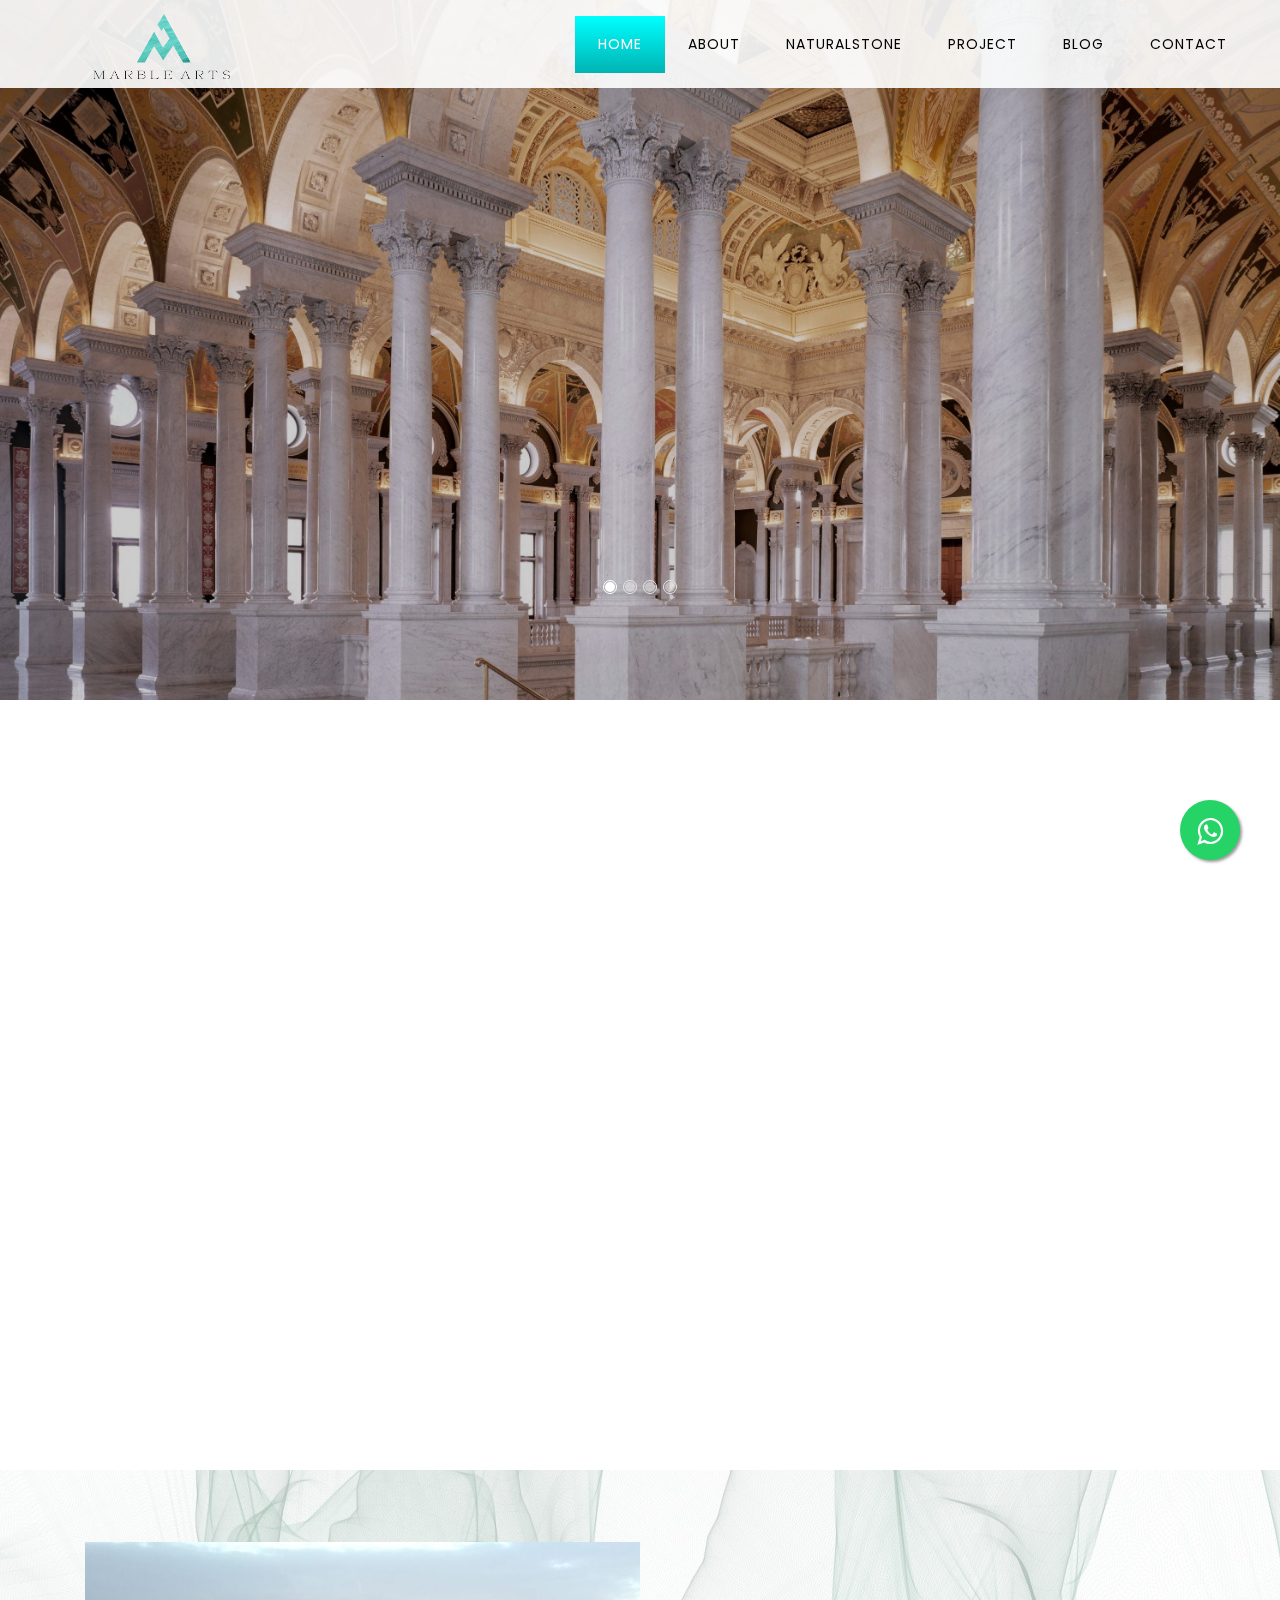
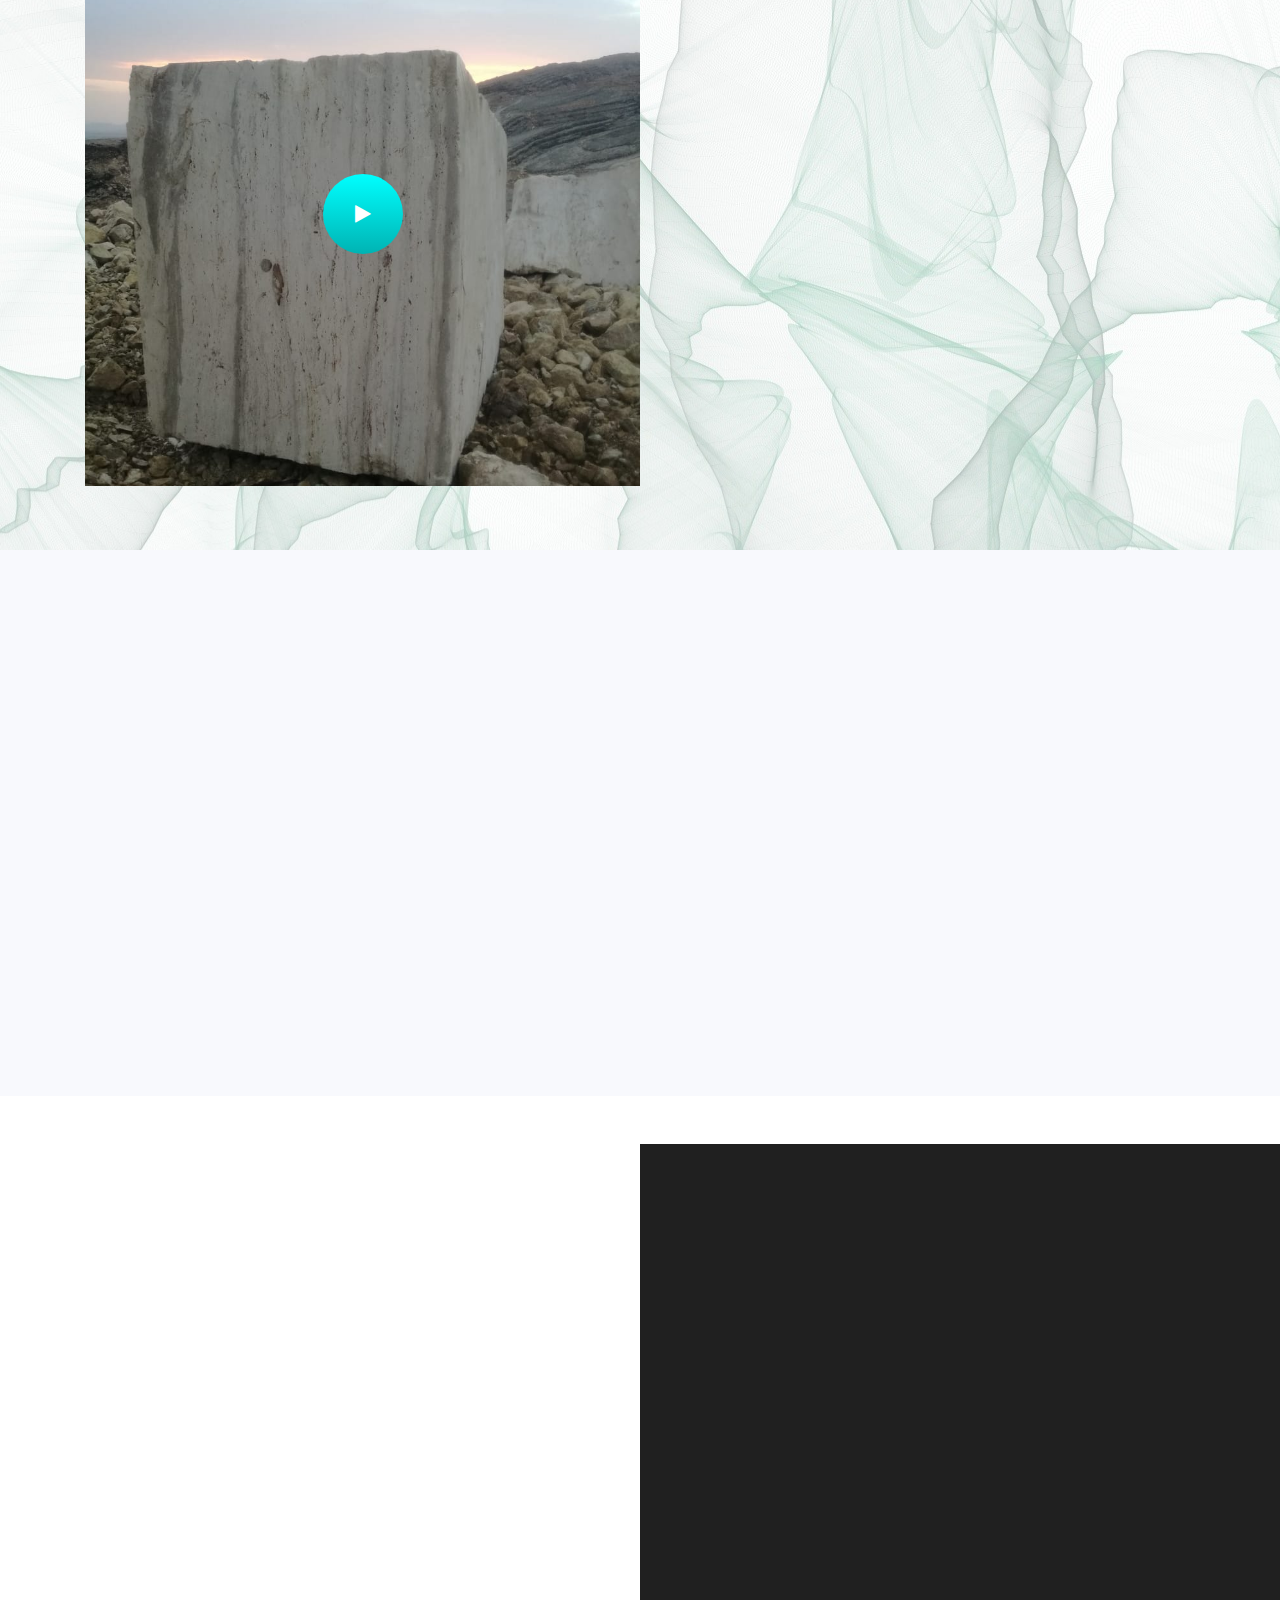
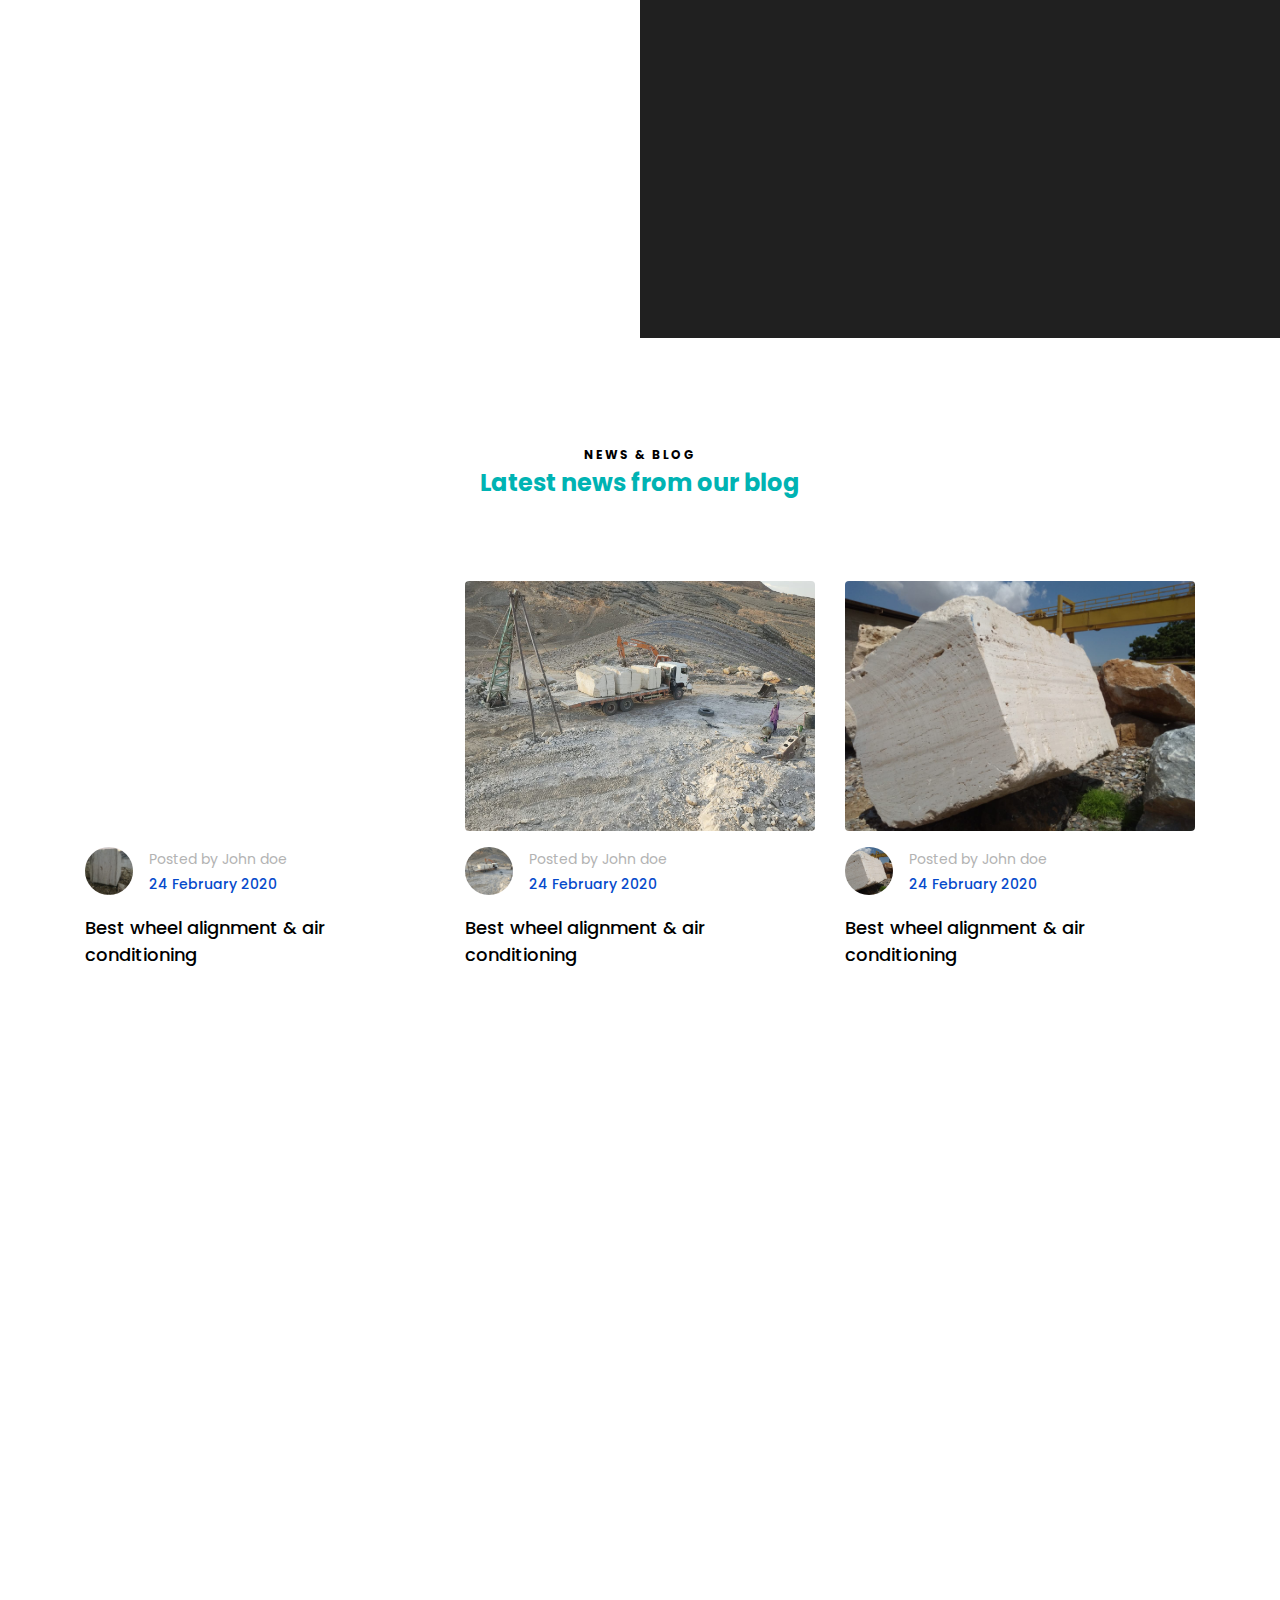
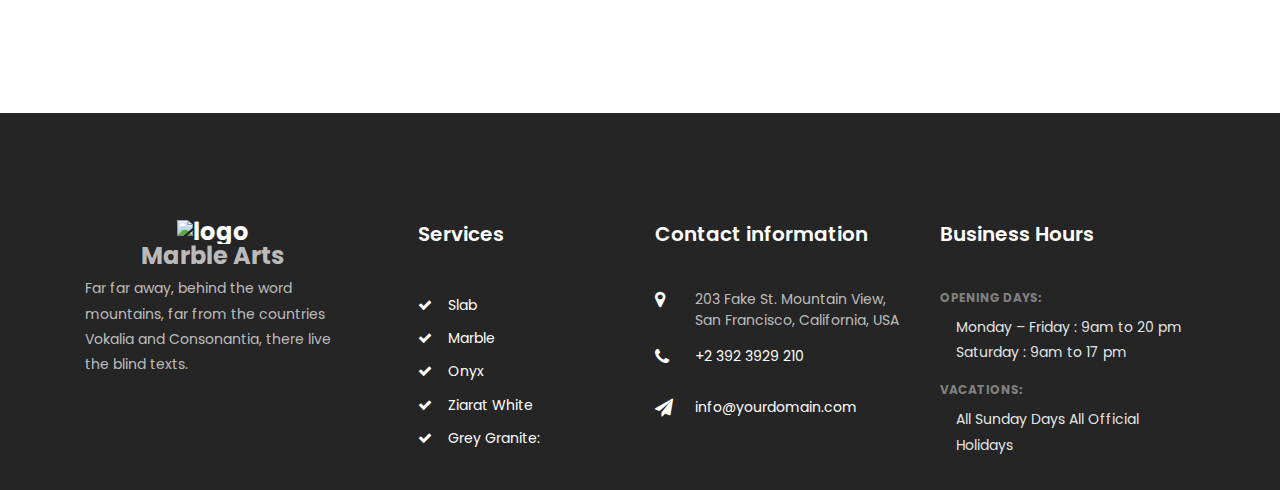
==== index.html @ d0c66770 "marble arts" ====
<!DOCTYPE html>
<html lang="en">

<head>
    <title>Marble-Arts| unique and quality stones</title>
    <link rel="icon" href="images/newimages/favicon (1).png">
    <meta charset="utf-8">
    <meta name="viewport" content="width=device-width, initial-scale=1, shrink-to-fit=no">

    <link href="https://fonts.googleapis.com/css?family=Poppins:300,400,500,600,700,800,900&display=swap" rel="stylesheet">

    <link rel="stylesheet" href="https://stackpath.bootstrapcdn.com/font-awesome/4.7.0/css/font-awesome.min.css">

    <link rel="stylesheet" href="css/animate.css">

    <link rel="stylesheet" href="css/owl.carousel.min.css">
    <link rel="stylesheet" href="css/owl.theme.default.min.css">
    <link rel="stylesheet" href="css/magnific-popup.css">

    <link rel="stylesheet" href="css/bootstrap-datepicker.css">
    <link rel="stylesheet" href="css/jquery.timepicker.css">

    <link rel="stylesheet" href="css/flaticon.css">
    <link rel="stylesheet" href="css/style.css">
    <link rel="stylesheet" href="https://cdnjs.cloudflare.com/ajax/libs/font-awesome/4.7.0/css/font-awesome.min.css">

    <link rel="stylesheet" href="https://maxcdn.bootstrapcdn.com/font-awesome/4.5.0/css/font-awesome.min.css">
    <a href="https://api.whatsapp.com/send?
			 phone=7310747066
			 &text=Hola%information%." class="float" target="_blank">
        <i class="fa fa-whatsapp my-float"></i>

    </a>

    <!-- CSS -->
    <style>
        .float {
            position: fixed;
            width: 60px;
            height: 60px;
            bottom: 40px;
            right: 40px;
            background-color: #25d366;
            color: #FFF;
            border-radius: 50px;
            text-align: center;
            font-size: 30px;
            box-shadow: 2px 2px 3px #999;
            z-index: 100;
        }
        
        .my-float {
            margin-top: 16px;
        }
    </style>

</head>

<body>
    <div class="wrap">
        <div class="container">
            <div class="row justify-content-between">
                <div class="col-md-3 d-flex align-items-center">
                    <a class="navbar-brand" href="index.html"><img class="logo-default" src="images/newimages/logo.png" alt="logo"></a>
                </div>
                <div class="col-md-7 ">
                    <div class="row">
                        <div class="col">
                            <nav class="navbar navbar-expand-lg navbar-dark ftco_navbar ftco-navbar-light" id="ftco-navbar">
                                <div class="container">
                                    <button class="navbar-toggler" type="button" data-toggle="collapse" data-target="#ftco-nav" aria-controls="ftco-nav" aria-expanded="false" aria-label="Toggle navigation">
										<span class="fa fa-bars"></span> Menu
									  </button>



                                    <div class="collapse navbar-collapse" id="ftco-nav">
                                        <ul class="navbar-nav mr-auto">
                                            <li class="nav-item active"><a href="index.html" class="nav-link">Home</a></li>
                                            <li class="nav-item"><a href="about.html" class="nav-link">About</a></li>

                                            <li class=" nav-item dropdown">
                                                <a href="#" class="nav-link " data-toggle="dropdown" role="button" aria-haspopup="true" aria-expanded="true"> <span class="nav-label">NaturalStone</span> <span class="caret"></span></a>
                                                <ul class=" nav-item dropdown-menu">

                                                    <li><a href="#">Slabs</a>

                                                    </li>
                                                    <li><a href="#">Blocks</a></li>
                                                </ul>
                                            </li>
                                            <li class="nav-item "><a href="project.html " class="nav-link ">Project</a></li>
                                            <li class="nav-item "><a href="blog.html " class="nav-link ">Blog</a></li>
                                            <li class="nav-item "><a href="contact.html " class="nav-link ">Contact</a></li>
                                        </ul>
                                    </div>
                                </div>
                            </nav>
                        </div>


                    </div>
                </div>
            </div>
        </div>
    </div>
    <!--<nav class="navbar navbar-expand-lg navbar-dark ftco_navbar bg-dark ftco-navbar-light " id="ftco-navbar ">
	    <div class="container ">
	    
	      <button class="navbar-toggler " type="button " data-toggle="collapse " data-target="#ftco-nav " aria-controls="ftco-nav " aria-expanded="false " aria-label="Toggle navigation ">
	        <span class="fa fa-bars "></span> Menu
	      </button>
				<form action="# " class="searchform order-lg-last ">
          <div class="form-group d-flex ">
            <input type="text " class="form-control pl-3 " placeholder="Search ">
            <button type="submit " placeholder=" " class="form-control search "><span class="fa fa-search "></span></button>
          </div>
        </form>
	      <div class="collapse navbar-collapse " id="ftco-nav ">
	        <ul class="navbar-nav mr-auto ">
	        	<li class="nav-item active "><a href="index.html " class="nav-link ">Home</a></li>
	        	<li class="nav-item "><a href="about.html " class="nav-link ">About</a></li>
	        	<li class="nav-item "><a href="services.html " class="nav-link ">Services</a></li>
	        	<li class="nav-item "><a href="project.html " class="nav-link ">Project</a></li>
	        	<li class="nav-item "><a href="blog.html " class="nav-link ">Blog</a></li>
	          <li class="nav-item "><a href="contact.html " class="nav-link ">Contact</a></li>
	        </ul>
	      </div>
	    </div>
	  </nav>-->
    <!-- END nav -->
    <div class="hero-wrap ">
        <div class="home-slider owl-carousel ">
            <div class="slider-item fadeIn " style="background-image:url(images/newimages/bg_1.jpg); ">
                <div class="overlay "></div>
                <div class="container ">
                    <div class="row no-gutters slider-text align-items-center justify-content-start ">
                        <div class="col-md-6 ftco-animate ">
                            <div class="text w-100 ">

                                <h1 class="mb-4 ">Creative Marble designs</h1>
                                <p><a href="# " class="btn btn-primary ">Book an appointment</a></p>
                            </div>
                        </div>
                    </div>
                </div>
            </div>

            <div class="slider-item " style="background-image:url(images/newimages/bg_2.jpg); ">
                <div class="overlay "></div>
                <div class="container ">
                    <div class="row no-gutters slider-text align-items-center justify-content-start ">
                        <div class="col-md-6 ftco-animate ">
                            <div class="text w-100 ">

                                <h1 class="mb-4 "> Ziarat holds the finest white texture marble known as White Ziarat.</h1>
                                <p><a href="# " class="btn btn-primary ">Book an appointment</a></p>
                            </div>
                        </div>
                    </div>
                </div>
            </div>

            <!--bg_3-->
            <div class="slider-item " style="background-image:url(images/newimages/bg_3.jpg); ">
                <div class="overlay "></div>
                <div class="container ">
                    <div class="row no-gutters slider-text align-items-center justify-content-start ">
                        <div class="col-md-6 ftco-animate ">
                            <div class="text w-100 ">

                                <h1 class="mb-4 "> offering a wide range of collections for residential regions, the hospitality industry, business places, and collectors that inspire elegance.</h1>
                                <p><a href="# " class="btn btn-primary ">Book an appointment</a></p>
                            </div>
                        </div>
                    </div>
                </div>
            </div>

            <!--bg_4-->
            <div class="slider-item " style="background-image:url(images/newimages/bg_4.jpg); ">
                <div class="overlay "></div>
                <div class="container ">
                    <div class="row no-gutters slider-text align-items-center justify-content-start ">
                        <div class="col-md-6 ftco-animate ">
                            <div class="text w-100 ">
                                <h2>Marble and granite deposits located in Nothern Areas OF Pakistan</h2>
                                <h1 class="mb-4 "> Ziarat holds the finest white texture marble known as White Ziarat.</h1>
                                <p><a href="# " class="btn btn-primary ">Book an appointment</a></p>
                            </div>
                        </div>
                    </div>
                </div>
            </div>
        </div>
    </div>

    <!---- <section class="intro ">
        <div class="container intro-wrap ">
            <div class="row no-gutters ">
                <div class="col-md-12 col-lg-9 bg-intro d-sm-flex align-items-center align-items-stretch ">
                    <div class="intro-box d-flex align-items-center ">
                        <div class="icon d-flex align-items-center justify-content-center ">
                            <i class="flaticon-repair "></i>
                        </div>
                        <h2 class="mb-0 ">Are you ready? <span>Let's repair it now!</span></h2>
                    </div>
                    <a href="# " class="bg-primary btn-custom d-flex align-items-center "><span>Book an Appointment</span></a>
                </div>
            </div>
        </div>
    </section>--->

    <section class="ftco-section ">
        <div class="container ">
            <div class="row justify-content-center pb-5 mb-3 ">
                <div class="col-md-7 heading-section text-center ftco-animate ">
                    <span class="subheading " style="color: #00b3b3;">OUR PRODUCTS</span>
                    <h2>Most popular natural and original textures</h2>
                </div>
            </div>
            <div class="row ">
                <div class="col-md-4 services ftco-animate ">
                    <div class="d-block d-flex ">
                        <div class="icon  d-flex justify-content-center align-items-center " style="background-image: url('/images/newimages/products/apple-green-granite.jpg');">

                        </div>
                        <div class="media-body pl-3 ">
                            <h3 class="heading ">Apple Green Granite</h3>
                            <p>Beautiful speckles of grey, black, white, pink all occur on the olive green and the greyish surface of the stone that enhances the unique texture appearance of mixed grains.</p>
                            <p><a href="# " class="btn-custom ">Read more</a></p>
                        </div>
                    </div>
                    <div class="d-block d-flex ">
                        <div class="icon d-flex justify-content-center align-items-center " style="background-image: url('/images/newimages/products/image.png');">

                        </div>
                        <div class="media-body pl-3  ftco-animated zoomIn">
                            <h3 class="heading ">Grey Granite</h3>
                            <p>A natural stone with tonal compositions of grey, white and black with delicate white background and altering uniformity of heavy black and gray grains.. </p>
                            <p><a href="# " class="btn-custom ">Read more</a></p>
                        </div>
                    </div>

                </div>
                <div class="col-md-4 services ftco-animate ">
                    <div class="d-block d-flex ">
                        <div class="icon d-flex justify-content-center align-items-center " style="background-image: url('/images/newimages/products/blackmarble.PNG');">

                        </div>
                        <div class="media-body pl-3 ">
                            <h3 class="heading ">Black Granite Eastern </h3>
                            <p>The twinkling of stars behind clouds at night is reflected in the Eastern Night, smooth dynamic surface, which is filled with dust clouds and grain reflection.</p>
                            <p><a href="# " class="btn-custom ">Read more</a></p>
                        </div>
                    </div>

                    <div class="d-block d-flex ">
                        <div class="icon d-flex justify-content-center align-items-center " style="background-image: url('/images/newimages/products/pink.png'); ">

                        </div>
                        <div class="media-body pl-3 ftco-animated zoomIn">
                            <h3 class="heading ">Chima Pink Granite</h3>
                            <p>The natural stone reflects thousands of galaxies creating white crystals encompassing the pinkish-brown background with its glitter look</p>
                            <p><a href="# " class="btn-custom ">Read more</a></p>
                        </div>
                    </div>
                </div>

                <div class="col-md-4 services ftco-animate ">
                    <div class="d-block d-flex ">
                        <div class="icon d-flex justify-content-center align-items-center " style="background-image: url('/images/newimages/products/Ziarat\ White.jpg');background-position: center right calc(2.25rem / 4); ">

                        </div>
                        <div class="media-body pl-3 ">
                            <h3 class="heading ">Ziarat White</h3>
                            <p>The white marble shimmers with such radiance that it looks like snow. This is one of the finest treasures of nature blessed in the Northern Region of Pakistan</p>
                            <p><a href="# " class="btn-custom ">Read more</a></p>
                        </div>
                    </div>
                    <div class="d-block d-flex ">
                        <div class="icon d-flex justify-content-center align-items-center " style="background-image: url('/images/newimages/products/dark-emperador-marble-500x500\ \(1\).jpg');">

                        </div>
                        <div class="media-body pl-3 ">
                            <h3 class="heading ">Emperador Di Baluchi</h3>
                            <p>finest natural stones with its unique and predominant dark tone seaming with light color is the finest produce from the mines of balochistan </p>
                            <p><a href="# " class="btn-custom ">Read more</a></p>
                        </div>
                    </div>
                </div>
            </div>
        </div>
    </section>

    <section class="ftco-section ftco-no-pt ftco-no-wl " style="background-image:url(images/newimages/SEAGREEN.jpg) ;position: relative; ">
        <div class="container ">
            <div class="row d-flex no-gutters ">
                <div class="col-md-6 d-flex ">
                    <div class="img img-video d-flex align-self-stretch align-items-center justify-content-center mb-4 mb-sm-0 " style="background-image:url(images/newimages/image2.jpeg); ">
                        <a href="https://vimeo.com/45830194 " class="icon-video popup-vimeo d-flex justify-content-center align-items-center ">
                            <span class="fa fa-play "></span>
                        </a>
                    </div>
                </div>
                <div class="col-md-6 pl-md-5 ">
                    <div class="row justify-content-start py-7  " style="margin-top: 50px;">
                        <div class="col-md-12 heading-section ftco-animate ">
                            <span class="subheading ">Welcome to Marble Arts</span>
                            <h3 class="mb-4 " style="color:#00b3b3 ">Now serving most unique marble from the land of Pakistan</h3>


                            <p style="color: black; ">
                                Nature has stored some of the most beautiful secrets, and one of those secrets lies for millions of years in the North and Western regions of Pakistan in the form of precious stones and marbles. And to unearth this beautiful treasure of nature to the
                                world, Marble Arts steps into the industry of growing markets from exploration to the best finish and design of nature's marble.
                            </p>



                            <div class="tabulation-2 mt-4 ">
                                <ul class="nav nav-pills nav-fill d-md-flex d-block ">
                                    <li class="nav-item mb-md-0 mb-2 ">
                                        <a class="nav-link active py-2 " data-toggle="tab " href="#home1 ">Our Mission</a>
                                    </li>
                                    <li class="nav-item px-lg-2 mb-md-0 mb-2 ">
                                        <a class="nav-link py-2 " data-toggle="tab " href="#home2 ">Our Vision</a>
                                    </li>
                                    <li class="nav-item ">
                                        <a class="nav-link py-2 mb-md-0 mb-2 " data-toggle="tab " href="#home3 ">Our Ethos</a>
                                    </li>
                                </ul>
                                <div class="tab-content rounded mt-2 ">
                                    <div class="tab-pane container p-0 active " id="home1 ">
                                        <p>
                                            To introduce the most unique and quality stones to the world that Pakistan has to offer with services that create a strong emotional bond-building customer loyalty.</p>
                                    </div>
                                    <div class="tab-pane container p-0 fade " id="home2 ">
                                        <p>We aim to become a market leader who is constantly upgrading their productivity levels efficiently by offering superior quality products in the global market</p>
                                    </div>
                                    <div class="tab-pane container p-0 fade " id="home3 ">
                                        <p>Marble Arts are not just a corporate structure but it’s a building standing on meaningful relationships with customers and employees from providing premium quality stone, best customer service, and cultivating a
                                            healthy work environment.</p>
                                    </div>
                                </div>
                            </div>
                        </div>
                    </div>
                </div>
            </div>
        </div>
    </section>


    <!---testimonies---->
    <section class="ftco-section testimony-section bg-light mb-5 ">
        <div class="container ">
            <div class="row justify-content-center pb-5 mb-3 ">
                <div class="col-md-7 heading-section heading-section-white text-center ftco-animate ">
                    <span class="subheading ">Testimonies</span>
                    <h2>Happy Clients &amp; Feedbacks</h2>
                </div>
            </div>
            <div class="row ftco-animate ">
                <div class=" col-md-12 ">

                    <div class="carousel-testimony owl-carousel ftco-owl owl-loaded owl-drag ">

                        <div class="item ">
                            <div class="testimony-wrap py-4 ">
                                <div class="icon d-flex align-items-center justify-content-center "><span class="fa fa-quote-left "></span></div>
                                <div class="text ">
                                    <p class="mb-4 ">Far far away, behind the word mountains, far from the countries Vokalia and Consonantia, there live the blind texts.</p>
                                    <div class="d-flex align-items-center ">
                                        <div class="user-img " style="background-image: url(images/person_1.jpg) "></div>
                                        <div class="pl-3 ">
                                            <p class="name ">Roger Scott</p>
                                            <span class="position ">Marketing Manager</span>
                                        </div>
                                    </div>
                                </div>
                            </div>
                        </div>

                        <div class="item ">
                            <div class="testimony-wrap py-4 ">
                                <div class="icon d-flex align-items-center justify-content-center "><span class="fa fa-quote-left "></span></div>
                                <div class="text ">
                                    <p class="mb-4 ">Far far away, behind the word mountains, far from the countries Vokalia and Consonantia, there live the blind texts.</p>
                                    <div class="d-flex align-items-center ">
                                        <div class="user-img " style="background-image: url(images/person_2.jpg) "></div>
                                        <div class="pl-3 ">
                                            <p class="name ">Roger Scott</p>
                                            <span class="position ">Marketing Manager</span>
                                        </div>
                                    </div>
                                </div>
                            </div>
                        </div>
                        <div class="item ">
                            <div class="testimony-wrap py-4 ">
                                <div class="icon d-flex align-items-center justify-content-center "><span class="fa fa-quote-left "></span></div>
                                <div class="text ">
                                    <p class="mb-4 ">Far far away, behind the word mountains, far from the countries Vokalia and Consonantia, there live the blind texts.</p>
                                    <div class="d-flex align-items-center ">
                                        <div class="user-img " style="background-image: url(images/person_3.jpg) "></div>
                                        <div class="pl-3 ">
                                            <p class="name ">Roger Scott</p>
                                            <span class="position ">Marketing Manager</span>
                                        </div>
                                    </div>
                                </div>
                            </div>
                        </div>
                        <div class="item ">
                            <div class="testimony-wrap py-4 ">
                                <div class="icon d-flex align-items-center justify-content-center "><span class="fa fa-quote-left "></span></div>
                                <div class="text ">
                                    <p class="mb-4 ">Far far away, behind the word mountains, far from the countries Vokalia and Consonantia, there live the blind texts.</p>
                                    <div class="d-flex align-items-center ">
                                        <div class="user-img " style="background-image: url(images/person_1.jpg) "></div>
                                        <div class="pl-3 ">
                                            <p class="name ">Roger Scott</p>
                                            <span class="position ">Marketing Manager</span>
                                        </div>
                                    </div>
                                </div>
                            </div>
                        </div>
                        <div class="item ">
                            <div class="testimony-wrap py-4 ">
                                <div class="icon d-flex align-items-center justify-content-center "><span class="fa fa-quote-left "></span></div>
                                <div class="text ">
                                    <p class="mb-4 ">Far far away, behind the word mountains, far from the countries Vokalia and Consonantia, there live the blind texts.</p>
                                    <div class="d-flex align-items-center ">
                                        <div class="user-img " style="background-image: url(images/person_2.jpg) "></div>
                                        <div class="pl-3 ">
                                            <p class="name ">Roger Scott</p>
                                            <span class="position ">Marketing Manager</span>
                                        </div>
                                    </div>
                                </div>
                            </div>
                        </div>
                    </div>
                </div>
            </div>
        </div>
    </section>
    <!------>
    <section class="ftco-appointment ftco-section ftco-no-pt ftco-no-pb img " style="background-image: url(images/newimages/contactus-bg.png); ">
        <div class="overlay "></div>
        <div class="container ">
            <div class="row d-md-flex justify-content-end ">
                <div class="col-md-12 col-lg-6 half p-3 py-5 pl-lg-5 ftco-animate heading-section heading-section-white ">
                    <!---- <span class="subheading ">Booking an Appointment</span>--->
                    <h2 class="mb-4 ">Contact Us</h2>
                    <form action="# " class="appointment ">
                        <div class="row ">
                            <div class="col-md-12 ">
                                <div class="form-group ">
                                    <div class="form-field ">
                                        <div class="select-wrap ">
                                            <div class="icon "><span class="fa fa-chevron-down "></span></div>
                                            <select name=" " id=" " class="form-control ">
	                      	<option value=" ">Slabs</option>
	                        <option value=" ">Marble</option>
	                       
	                        
	                      </select>
                                        </div>
                                    </div>
                                </div>
                            </div>
                            <div class="col-md-6 ">
                                <div class="form-group ">
                                    <input type="text " class="form-control " placeholder="Your Name ">
                                </div>
                            </div>
                            <div class="col-md-6 ">
                                <div class="form-group ">
                                    <input type="text " class="form-control " placeholder="Contact Number ">
                                </div>
                            </div>
                            <div class="col-md-6 ">
                                <div class="form-group ">
                                    <div class="input-wrap ">
                                        <div class="icon "><span class="fa fa-calendar "></span></div>
                                        <input type="text " class="form-control appointment_date " placeholder="Date ">
                                    </div>
                                </div>
                            </div>
                            <div class="col-md-6 ">
                                <div class="form-group ">
                                    <div class="input-wrap ">
                                        <div class="icon "><span class="fa fa-clock-o "></span></div>
                                        <input type="text " class="form-control appointment_time " placeholder="Time ">
                                    </div>
                                </div>
                            </div>
                            <div class="col-md-12 ">
                                <div class="form-group ">
                                    <textarea name=" " id=" " cols="30 " rows="7 " class="form-control " placeholder="Message "></textarea>
                                </div>
                            </div>
                            <div class="col-md-12 ">
                                <div class="form-group ">
                                    <input type="submit " value="Send message " class="btn btn-dark py-3 px-4 ">
                                </div>
                            </div>
                        </div>
                    </form>
                </div>
            </div>
        </div>
    </section>



    <section class="ftco-section ">
        <div class="container ">
            <div class="row justify-content-center pb-5 mb-3 ">
                <div class="col-md-7 heading-section text-center  ">
                    <span class="subheading ftco-animated zoomIn">News &amp; Blog</span>
                    <h2 style="color: #00b3b3;">Latest news from our blog</h2>
                </div>
            </div>
            <div class="row d-flex ">
                <div class="col-md-4 d-flex ">
                    <div class="blog-entry align-self-stretch ftco1-animated fadeIn ">
                        <a href="blog-single.html " class="block-20 rounded " style="background-image: url( 'imaGES/newimages/image0\ \(1\).jpeg'); ">
                        </a>
                        <div class="text mt-3 ">
                            <div class="posted mb-3 d-flex ">
                                <div class="img author " style="background-image: url(images/newimages/image2.jpeg); "></div>
                                <div class="desc pl-3 ">
                                    <span>Posted by John doe</span>
                                    <span>24 February 2020</span>
                                </div>
                            </div>
                            <h3 class="heading "><a href="# ">Best wheel alignment &amp; air conditioning</a></h3>
                        </div>
                    </div>
                </div>
                <div class="col-md-4 d-flex  ">
                    <div class="blog-entry align-self-stretch  ftco1-animated fadeIn">
                        <a href="blog-single.html " class="block-20 rounded " style="background-image: url( 'images/newimages/image4.jpeg'); ">
                        </a>
                        <div class="text mt-3 ">
                            <div class="posted mb-3 d-flex ">
                                <div class="img author " style="background-image: url(images/newimages/image4.jpeg); "></div>
                                <div class="desc pl-3 ">
                                    <span>Posted by John doe</span>
                                    <span>24 February 2020</span>
                                </div>
                            </div>
                            <h3 class="heading "><a href="# ">Best wheel alignment &amp; air conditioning</a></h3>
                        </div>
                    </div>
                </div>
                <div class="col-md-4 d-flex  ">
                    <div class="blog-entry align-self-stretch ftco1-animated fadeIn ">
                        <a href="blog-single.html " class="block-20 rounded  " style="background-image: url( 'images/newimages/image3.jpeg'); ">
                        </a>
                        <div class="text mt-3 ">
                            <div class="posted mb-3 d-flex ">
                                <div class="img author " style="background-image: url(images/newimages/image3.jpeg); "></div>
                                <div class="desc pl-3 ">
                                    <span>Posted by John doe</span>
                                    <span>24 February 2020</span>
                                </div>
                            </div>
                            <h3 class="heading "><a href="# ">Best wheel alignment &amp; air conditioning</a></h3>
                        </div>
                    </div>
                </div>
            </div>
        </div>
    </section>



    <section class="ftco-section ftco-no-pb ">
        <div class="container ">
            <div class="row justify-content-center pb-5 mb-3 ">
                <div class="col-md-7 heading-section text-center ftco-animate ">
                    <span class="subheading ">Projects</span>
                    <h2 style="color: #00b3b3;">Done Projects</h2>
                </div>
            </div>
        </div>
        <div class="container-fluid px-md-0 ">
            <div class="row no-gutters ">
                <div class="col-md-3 ftco-animate ">
                    <div class="work img d-flex align-items-end " style="background-image: url(images/newimages/image2.jpeg); ">
                        <a href="images/newimages/image2.jpeg " class="icon image-popup d-flex justify-content-center align-items-center ">
                            <span class="fa fa-expand "></span>
                        </a>
                        <div class="desc w-100 px-4 ">
                            <div class="text w-100 mb-3 ">
                                <span>Engine</span>
                                <h2><a href="work-single.html ">Engine Testing Complated</a></h2>
                            </div>
                        </div>
                    </div>
                </div>
                <div class="col-md-3 ftco-animate ">
                    <div class="work img d-flex align-items-end " style="background-image: url(images/newimages/image3.jpeg); ">
                        <a href="images/newimages/image3.jpeg " class="icon image-popup d-flex justify-content-center align-items-center ">
                            <span class="fa fa-expand "></span>
                        </a>
                        <div class="desc w-100 px-4 ">
                            <div class="text w-100 mb-3 ">
                                <span>Oil Change</span>
                                <h2><a href="work-single.html ">Change Oil Completed</a></h2>
                            </div>
                        </div>
                    </div>
                </div>
                <div class="col-md-3 ftco-animate ">
                    <div class="work img d-flex align-items-end " style="background-image: url(images/newimages/image4.jpeg) ">
                        <a href="images/newimages/image4.jpeg " class="icon image-popup d-flex justify-content-center align-items-center ">
                            <span class="fa fa-expand "></span>
                        </a>
                        <div class="desc w-100 px-4 ">
                            <div class="text w-100 mb-3 ">
                                <span>Engine</span>
                                <h2><a href="work-single.html ">Engine Diagnostics</a></h2>
                            </div>
                        </div>
                    </div>
                </div>

                <div class="col-md-3 ftco-animate ">
                    <div class="work img d-flex align-items-end " style="background-image: url(images/newimages/image0\ \(1\).jpeg); ">
                        <a href="images/newimages/image0\ \(1\).jpeg " class="icon image-popup d-flex justify-content-center align-items-center ">
                            <span class="fa fa-expand "></span>
                        </a>
                        <div class="desc w-100 px-4 ">
                            <div class="text w-100 mb-3 ">
                                <span>Tire</span>
                                <h2><a href="work-single.html ">Tire Change</a></h2>
                            </div>
                        </div>
                    </div>
                </div>
            </div>
        </div>
    </section>

    </div>
    <footer class="footer ftco-section ">
        <div class="container ">
            <div class="row mb-2 ">
                <div class="col-md-6 col-lg ">
                    <div class="ftco-footer-widget mb-3 ">
                        <h3 class="logo text-center ">
                            <a class=" " href="index.html "><img class="logo-default " src="images/newimages/favicon.ico " alt="logo "></a>
                            <p class="mb-2 text-center ">Marble Arts</p>
                        </h3>
                        <p>Far far away, behind the word mountains, far from the countries Vokalia and Consonantia, there live the blind texts.</p>
                        <ul class="ftco-footer-social list-unstyled float-md-left float-lft mt-4 ">
                            <li class="ftco-animate "><a href="# "><span class="fa fa-twitter "></span></a></li>
                            <li class="ftco-animate "><a href="# "><span class="fa fa-facebook "></span></a></li>
                            <li class="ftco-animate "><a href="# "><span class="fa fa-instagram "></span></a></li>
                        </ul>
                    </div>
                </div>
                <div class="col-md-6 col-lg ">
                    <div class="ftco-footer-widget mb-4 ml-md-5 ">
                        <h2 class="ftco-heading-2 ">Services</h2>
                        <ul class="list-unstyled ">
                            <li><a href="# " class="py-1 d-block "><span class="fa fa-check mr-3 "></span>Slab</a></li>
                            <li><a href="# " class="py-1 d-block "><span class="fa fa-check mr-3 "></span>Marble</a></li>
                            <li><a href="# " class="py-1 d-block "><span class="fa fa-check mr-3 "></span>Onyx</a></li>
                            <li><a href="# " class="py-1 d-block "><span class="fa fa-check mr-3 "></span>Ziarat White</a></li>
                            <li><a href="# " class="py-1 d-block "><span class="fa fa-check mr-3 "></span>Grey Granite:</a></li>
                        </ul>
                    </div>
                </div>
                <div class="col-md-6 col-lg ">
                    <div class="ftco-footer-widget mb-4 ">
                        <h2 class="ftco-heading-2 ">Contact information</h2>
                        <div class="block-23 mb-3 ">
                            <ul>
                                <li><span class="icon fa fa-map-marker "></span><span class="text ">203 Fake St. Mountain View, San Francisco, California, USA</span></li>
                                <li><a href="# "><span class="icon fa fa-phone "></span><span class="text ">+2 392 3929 210</span></a></li>
                                <li><a href="# "><span class="icon fa fa-paper-plane "></span><span class="text ">info@yourdomain.com</span></a></li>
                            </ul>
                        </div>
                    </div>
                </div>
                <div class="col-md-6 col-lg ">
                    <div class="ftco-footer-widget mb-4 ">
                        <h2 class="ftco-heading-2 ">Business Hours</h2>
                        <div class="opening-hours ">
                            <h4>Opening Days:</h4>
                            <p class="pl-3 ">
                                <span>Monday – Friday : 9am to 20 pm</span>
                                <span>Saturday : 9am to 17 pm</span>
                            </p>
                            <h4>Vacations:</h4>
                            <p class="pl-3 ">
                                <span>All Sunday Days</span>
                                <span>All Official Holidays</span>
                            </p>
                        </div>
                    </div>
                </div>
            </div>

        </div>

    </footer>





    <script src="js/jquery.min.js "></script>
    <script src="js/jquery-migrate-3.0.1.min.js "></script>
    <script src="js/popper.min.js "></script>
    <script src="js/bootstrap.min.js "></script>
    <script src="js/jquery.easing.1.3.js "></script>
    <script src="js/jquery.waypoints.min.js "></script>
    <script src="js/jquery.stellar.min.js "></script>
    <script src="js/jquery.animateNumber.min.js "></script>
    <script src="js/bootstrap-datepicker.js "></script>
    <script src="js/jquery.timepicker.min.js "></script>
    <script src="js/owl.carousel.min.js "></script>
    <script src="js/jquery.magnific-popup.min.js "></script>
    <script src="js/scrollax.min.js "></script>
    <script src="https://maps.googleapis.com/maps/api/js?key=AIzaSyBVWaKrjvy3MaE7SQ74_uJiULgl1JY0H2s&sensor=false "></script>
    <script src="js/google-map.js "></script>
    <script src="js/main.js "></script>


</body>

</html>
---- css/flaticon.css ----
/*
  	Flaticon icon font: Flaticon
  	Creation date: 22/02/2020 23:01
  	*/


@font-face {
  font-family: "Flaticon";
  src: url("../fonts/flaticon/font/Flaticon.eot");
  src: url("../fonts/flaticon/font/Flaticon.eot?#iefix") format("embedded-opentype"),
       url("../fonts/flaticon/font/Flaticon.woff") format("woff"),
       url("../fonts/flaticon/font/Flaticon.ttf") format("truetype"),
       url("../fonts/flaticon/font/Flaticon.svg#Flaticon") format("svg");
  font-weight: normal;
  font-style: normal;
}

@media screen and (-webkit-min-device-pixel-ratio:0) {
  @font-face {
    font-family: "Flaticon";
    src: url("../fonts/flaticon/font/Flaticon.svg#Flaticon") format("svg");
  }
}

[class^="flaticon-"]:before, [class*=" flaticon-"]:before,
[class^="flaticon-"]:after, [class*=" flaticon-"]:after {   
  font-family: Flaticon;
  font-style: normal;
  font-weight: normal;
  font-variant: normal;
  text-transform: none;
  line-height: 1;

  /* Better Font Rendering =========== */
  -webkit-font-smoothing: antialiased;
  -moz-osx-font-smoothing: grayscale;
}

.flaticon-car-service:before { content: "\f100"; }
.flaticon-battery:before { content: "\f101"; }
.flaticon-tyre:before { content: "\f102"; }
.flaticon-tow-truck:before { content: "\f103"; }
.flaticon-car-engine:before { content: "\f104"; }
.flaticon-repair:before { content: "\f105"; }
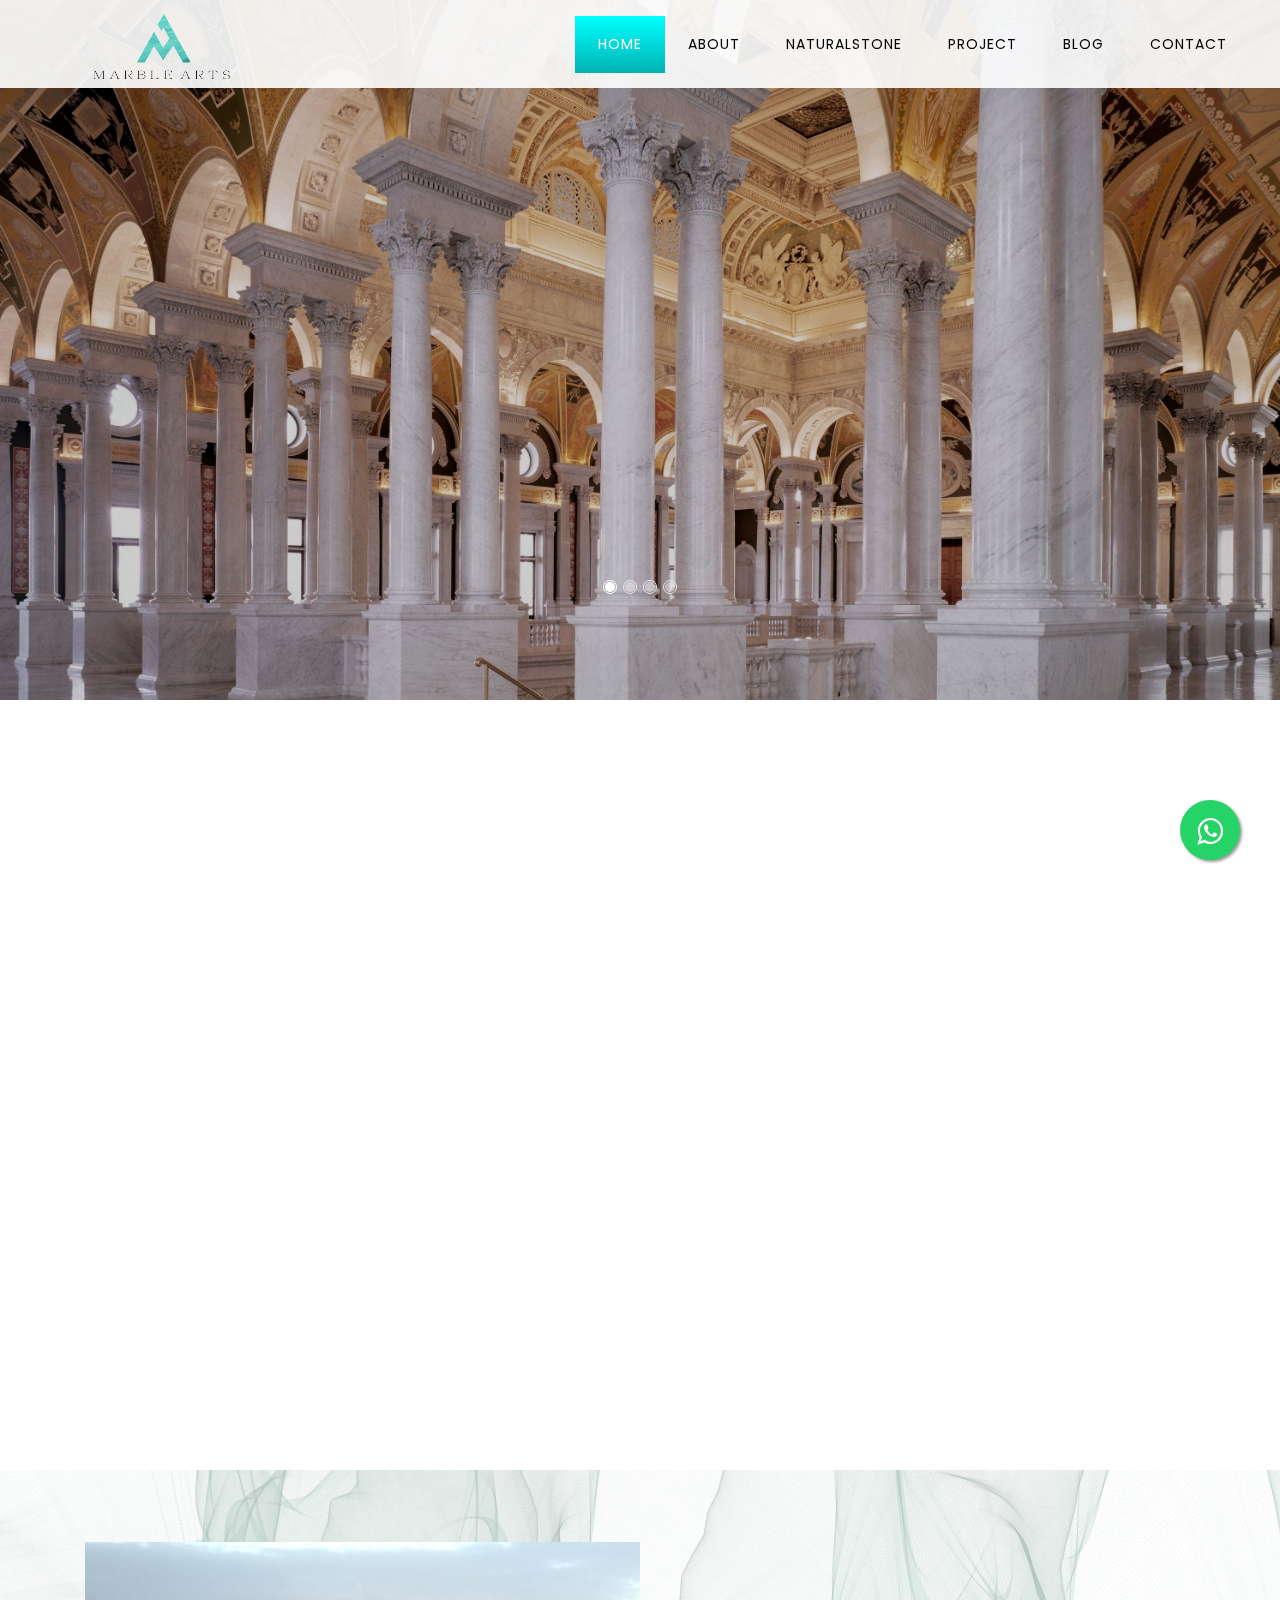
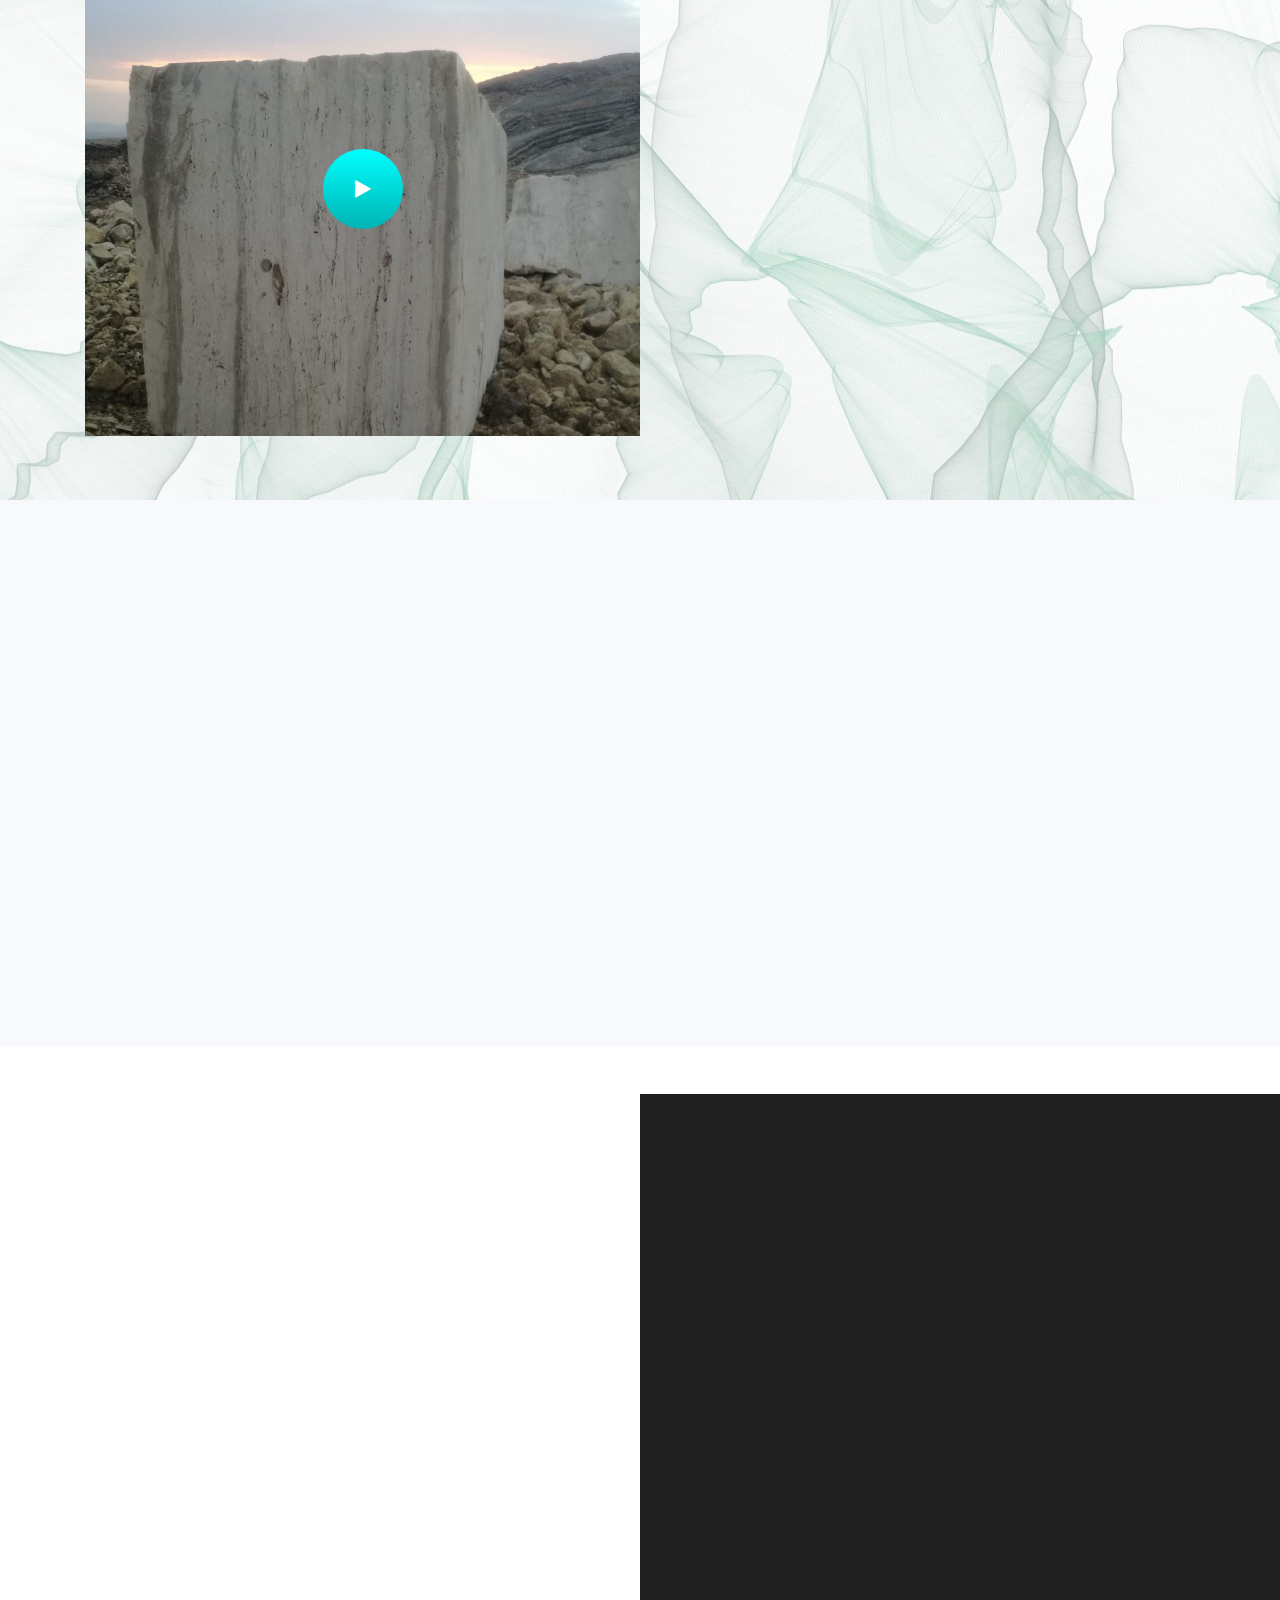
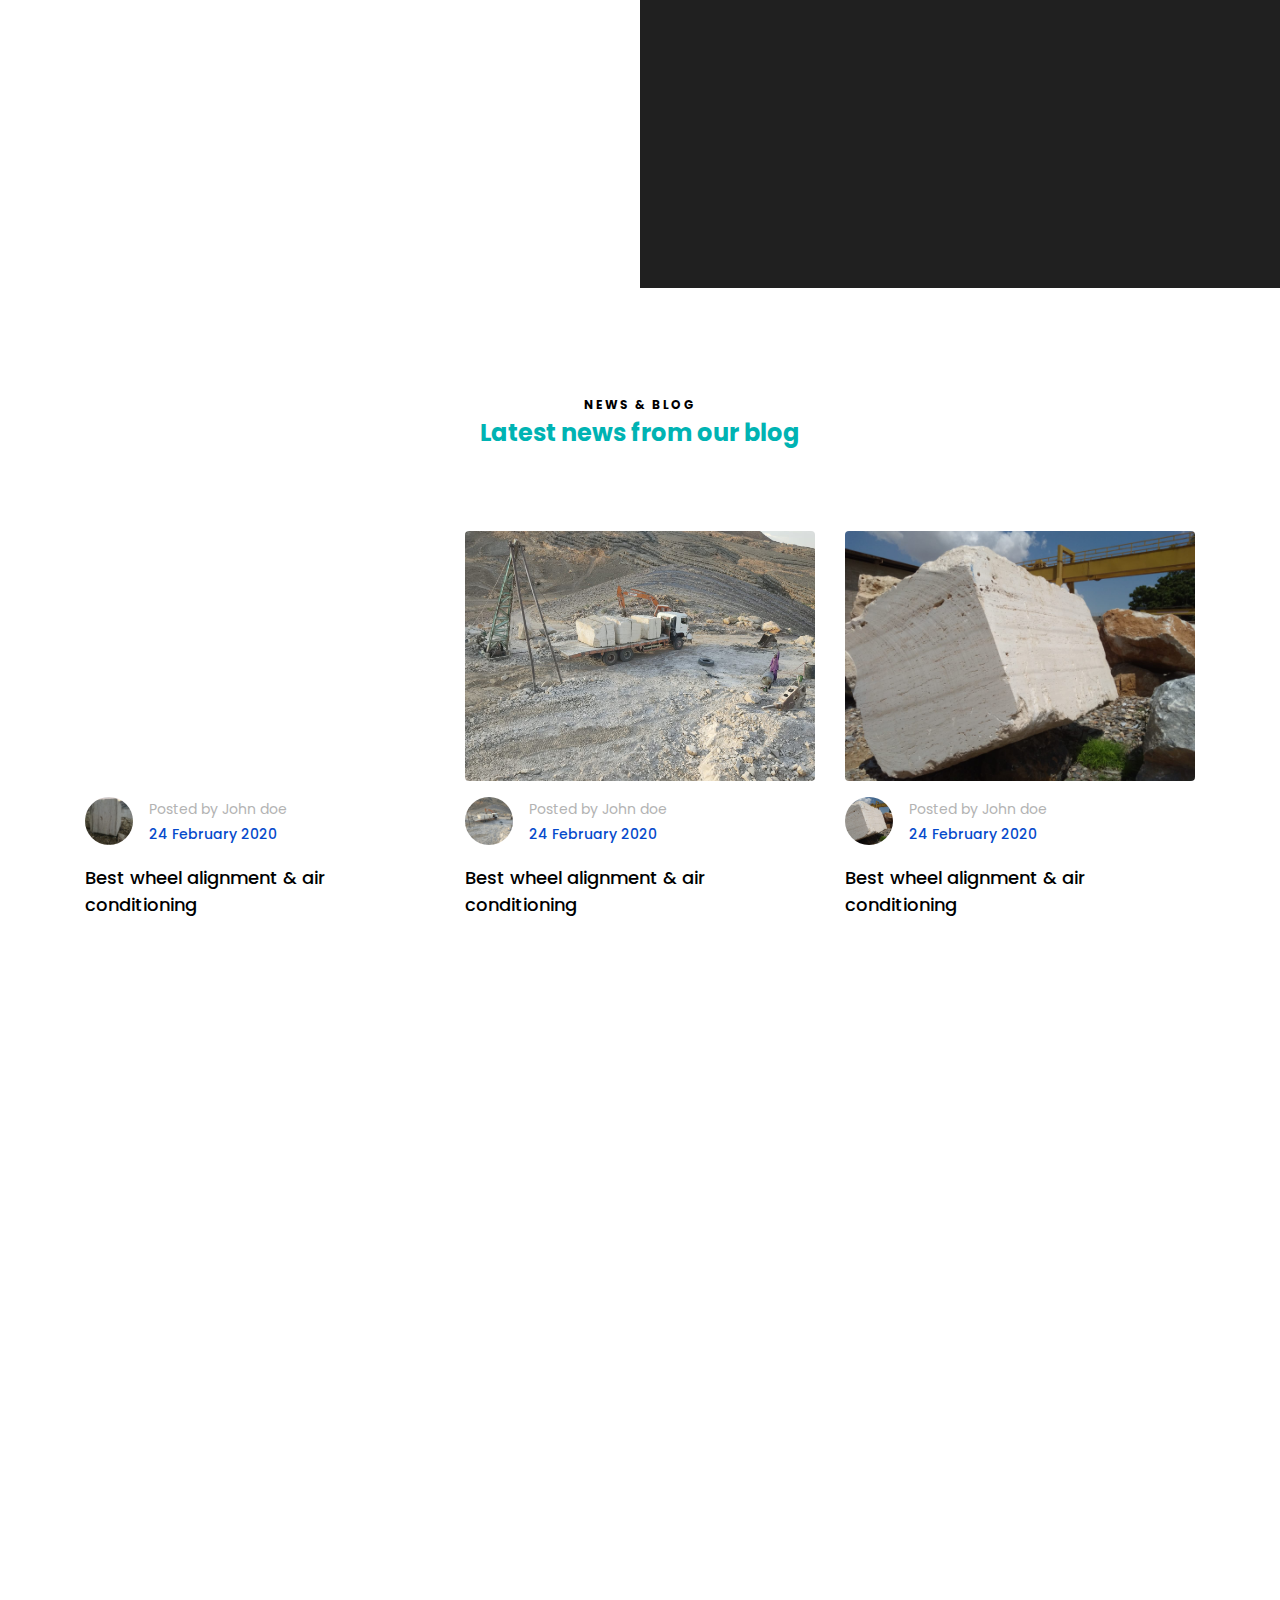
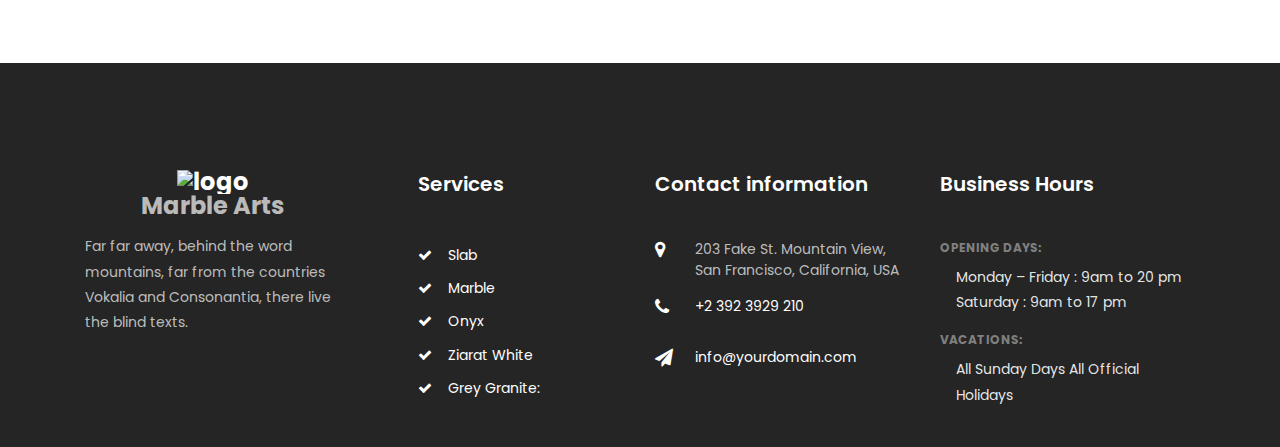
==== commit 8345f683: "marble" ====
--- a/index.html
+++ b/index.html
@@ -222,7 +222,7 @@
             <div class="row ">
                 <div class="col-md-4 services ftco-animate ">
                     <div class="d-block d-flex ">
-                        <div class="icon  d-flex justify-content-center align-items-center " style="background-image: url('/images/newimages/products/apple-green-granite.jpg');">
+                        <div class="icon  d-flex justify-content-center align-items-center " style="background-image: url('/images/products/apple-green-granite.jpg');">
 
                         </div>
                         <div class="media-body pl-3 ">
@@ -232,7 +232,7 @@
                         </div>
                     </div>
                     <div class="d-block d-flex ">
-                        <div class="icon d-flex justify-content-center align-items-center " style="background-image: url('/images/newimages/products/image.png');">
+                        <div class="icon d-flex justify-content-center align-items-center " style="background-image: url('/images/products/image.png');">
 
                         </div>
                         <div class="media-body pl-3  ftco-animated zoomIn">
@@ -245,7 +245,7 @@
                 </div>
                 <div class="col-md-4 services ftco-animate ">
                     <div class="d-block d-flex ">
-                        <div class="icon d-flex justify-content-center align-items-center " style="background-image: url('/images/newimages/products/blackmarble.PNG');">
+                        <div class="icon d-flex justify-content-center align-items-center " style="background-image: url('/images/products/blackmarble.PNG');">
 
                         </div>
                         <div class="media-body pl-3 ">
@@ -256,7 +256,7 @@
                     </div>
 
                     <div class="d-block d-flex ">
-                        <div class="icon d-flex justify-content-center align-items-center " style="background-image: url('/images/newimages/products/pink.png'); ">
+                        <div class="icon d-flex justify-content-center align-items-center " style="background-image: url('/images/products/pink.png'); ">
 
                         </div>
                         <div class="media-body pl-3 ftco-animated zoomIn">
@@ -269,7 +269,7 @@
 
                 <div class="col-md-4 services ftco-animate ">
                     <div class="d-block d-flex ">
-                        <div class="icon d-flex justify-content-center align-items-center " style="background-image: url('/images/newimages/products/Ziarat\ White.jpg');background-position: center right calc(2.25rem / 4); ">
+                        <div class="icon d-flex justify-content-center align-items-center " style="background-image: url('/images/products/white.jpg');background-position: center right calc(2.25rem / 4); ">
 
                         </div>
                         <div class="media-body pl-3 ">
@@ -279,7 +279,7 @@
                         </div>
                     </div>
                     <div class="d-block d-flex ">
-                        <div class="icon d-flex justify-content-center align-items-center " style="background-image: url('/images/newimages/products/dark-emperador-marble-500x500\ \(1\).jpg');">
+                        <div class="icon d-flex justify-content-center align-items-center " style="background-image: url('/images/products/dark-emperador.jpg');">
 
                         </div>
                         <div class="media-body pl-3 ">
@@ -304,7 +304,7 @@
                     </div>
                 </div>
                 <div class="col-md-6 pl-md-5 ">
-                    <div class="row justify-content-start py-7  " style="margin-top: 50px;">
+                    <div class="row justify-content-start py-7  ">
                         <div class="col-md-12 heading-section ftco-animate ">
                             <span class="subheading ">Welcome to Marble Arts</span>
                             <h3 class="mb-4 " style="color:#00b3b3 ">Now serving most unique marble from the land of Pakistan</h3>
@@ -527,7 +527,7 @@
             <div class="row d-flex ">
                 <div class="col-md-4 d-flex ">
                     <div class="blog-entry align-self-stretch ftco1-animated fadeIn ">
-                        <a href="blog-single.html " class="block-20 rounded " style="background-image: url( 'imaGES/newimages/image0\ \(1\).jpeg'); ">
+                        <a href="blog-single.html " class="block-20 rounded " style="background-image: url( 'imaGES/newimages/image1.jpeg'); ">
                         </a>
                         <div class="text mt-3 ">
                             <div class="posted mb-3 d-flex ">
@@ -631,8 +631,8 @@
                 </div>
 
                 <div class="col-md-3 ftco-animate ">
-                    <div class="work img d-flex align-items-end " style="background-image: url(images/newimages/image0\ \(1\).jpeg); ">
-                        <a href="images/newimages/image0\ \(1\).jpeg " class="icon image-popup d-flex justify-content-center align-items-center ">
+                    <div class="work img d-flex align-items-end " style="background-image: url(images/newimages/image1.jpeg); ">
+                        <a href="images/newimages/image1.jpeg " class="icon image-popup d-flex justify-content-center align-items-center ">
                             <span class="fa fa-expand "></span>
                         </a>
                         <div class="desc w-100 px-4 ">
@@ -655,7 +655,7 @@
                     <div class="ftco-footer-widget mb-3 ">
                         <h3 class="logo text-center ">
                             <a class=" " href="index.html "><img class="logo-default " src="images/newimages/favicon.ico " alt="logo "></a>
-                            <p class="mb-2 text-center ">Marble Arts</p>
+                            <p class="mb-3 text-center ">Marble Arts</p>
                         </h3>
                         <p>Far far away, behind the word mountains, far from the countries Vokalia and Consonantia, there live the blind texts.</p>
                         <ul class="ftco-footer-social list-unstyled float-md-left float-lft mt-4 ">
@@ -713,6 +713,8 @@
     </footer>
 
 
+    <!-- loader -->
+    <div id="ftco-loader" class="show fullscreen"><svg class="circular" width="48px" height="48px"><circle class="path-bg" cx="24" cy="24" r="22" fill="none" stroke-width="4" stroke="#eeeeee"/><circle class="path" cx="24" cy="24" r="22" fill="none" stroke-width="4" stroke-miterlimit="10" stroke="#F96D00"/></svg></div>
 
 
 
--- a/css/style.css
+++ b/css/style.css
@@ -10755,7 +10755,7 @@
 a:hover,
 a:focus {
     text-decoration: none;
-    color: #f79f24;
+    color: #00b3b3;
     outline: none !important;
 }
 
@@ -11960,7 +11960,7 @@
     right: 0;
     bottom: 0;
     content: '';
-    background: #064acb;
+    background: #00b3b3;
     opacity: 0;
     z-index: 0;
     -moz-transition: all 0.3s ease;
@@ -12091,10 +12091,10 @@
 }
 .ftco-no-pb {
     padding-bottom: 11rem !important;
-    background-image: url('/images/newimages/mountaingreen.png');
+    background-image: linear-gradient(rgba(0, 0, 0, 0.5), rgba(0, 0, 0, 0.5)), url('/images/snow-quary.jpg');
+    background-position: center;
     background-repeat: no-repeat;
     background-attachment: fixed;
-    background-position: center;
 }
 .ftco-no-wl {
     padding-bottom: 4rem !important;
